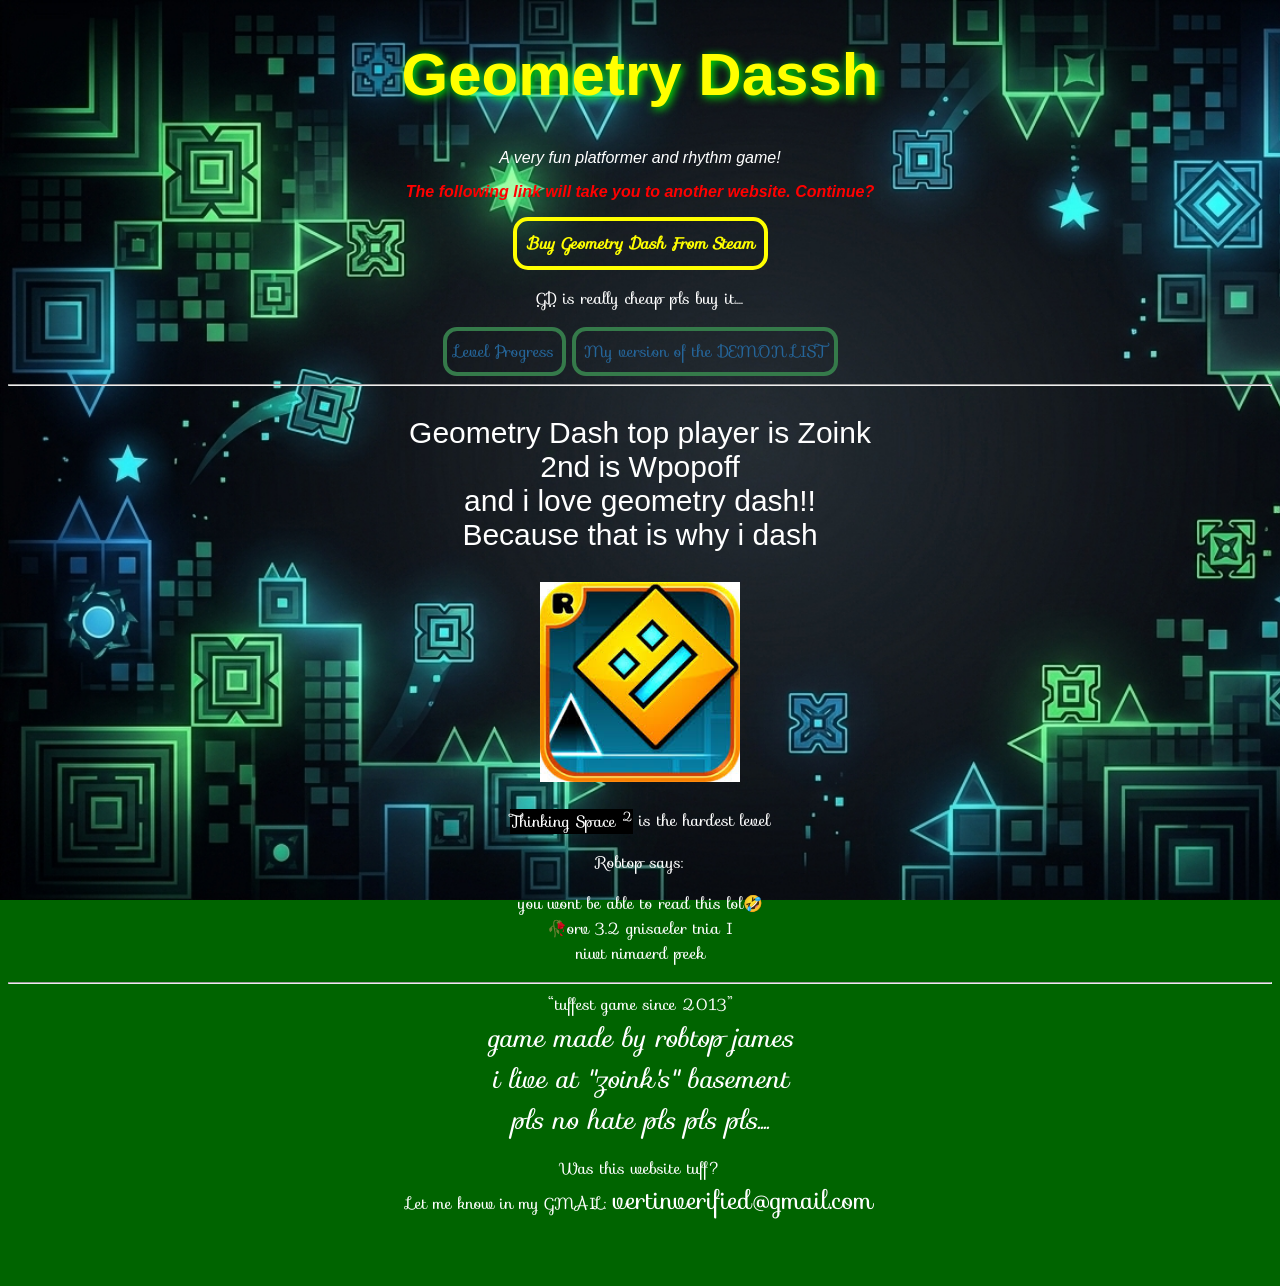
==== index.html @ 391514c5 "Add files via upload" ====
<!DOCTYPE HTML>
<html lang="en-US">
<head>
  <meta charset="UTF-8">
  <link rel="stylesheet" href="style.css">
<link href="https://fonts.googleapis.com/css2?family=Sofia&display=swap" rel="stylesheet">
</head>
<body class="body">
 
<h1 class="h1">Geometry Dassh</h1>



<p class="p1"><em>A very fun platformer and rhythm game!</em></p>
<p class="p2"><b><i>The following link will take you to another website. Continue?</i></b></p>
<a class="a1" href='https://store.steampowered.com/app/322170/Geometry_Dash/' target="_blank"><b><i>Buy Geometry Dash From Steam</i></b>
</a>
<p> <abbr title="Geometry Dash">GD</abbr> is really cheap pls buy it....</p>

<a class="a2" href="levels.html">Level Progress</a>

<a class="a2" href="demonlist.html">My version of the DEMON LIST</a>

<hr>

<pre class="pre1">
Geometry Dash top player is Zoink
2nd is Wpopoff
and i love geometry dash!!
Because that is why i dash
</pre>

<img src="download.jpg" alt="Geometry Dash Icon" height="200" width="200" title="Geometry Dash Icon">

<p><mark style="background-color:black; color: white;">Thinking Space <sup>2</sup></mark> is the hardest level</p>

<p>Robtop says:</p>
<blockquote>
you wont be able to read this lol🤣<br>
<bdo dir="rtl">I aint releasing 2.3 vro🥀<br>
keep dreamin twin</bdo>
</blockquote>

<hr>

<q>tuffest game since 2013</q>
<address class="adr1">
game made by robtop james<br>
i live at "zoink's" basement<br>
pls no hate pls pls pls....<br>
</address>
<p>Was this website tuff?<br>
Let me know in my GMAIL: <a class="tuffp" href="https://www.youtube.com/watch?v=dQw4w9WgXcQ" target="_blank">vertinverified@gmail.com</a>
<br>
<br>
<br>

</body>
</html>
---- style.css ----
body {
     color: white;
     background: DarkGreen url("backgr-img.jpg") fixed no-repeat;
     background-size: cover;
     text-align: center;
     font-family: Sofia, sans-serif;
     cursor: default;
}

.h1 {
   font-size: 60px;
   color: Yellow;
   font-family: Sans-Serif; 
   text-shadow: 2px 2px 10px #00ff00
}

.p1 {
    font-family: Sans-Serif;
    color: white;
}

.pre1 {
      font-size:30px;
      font-family:Sans-Serif; 
      color: white;
}

.p2 {
     color:red;
     font-family:Sans-Serif;
}

.a1:link, .a1:visited {
    color: yellow;
    border: 4px solid yellow;
    text-decoration: none;
    display: inline-block; 
    padding: 10px;
    border-radius: 15px;
}

.a1:hover {
    color: green;
    border: 4px solid green;
    background-color: rgba(255, 255, 0, 0.87);
    text-decoration: none;
    display: inline-block; 
    padding: 10px;
    border-radius: 15px;
}

.a2:link, .a2:visited {
    color: rgb(37, 101, 153);
    border: 4px solid rgb(53, 122, 74);
    text-decoration: none;
    display: inline-block; 
    padding: 8px;
    border-radius: 14px;
}

.a2:hover {
    color: rgb(53, 122, 74);
    border: 4px solid rgb(37, 101, 153);
    text-decoration: none;
    display: inline-block; 
    padding: 8px;
    border-radius: 14px;
}

.adr1 {font-size:26px;}

.tuffp {
    text-decoration: none;
    color: #ffffff;
    font-size: 24.6px;
    cursor: wait;
}

.tuffp:hover {
    color: rgb(255, 56, 20);
}
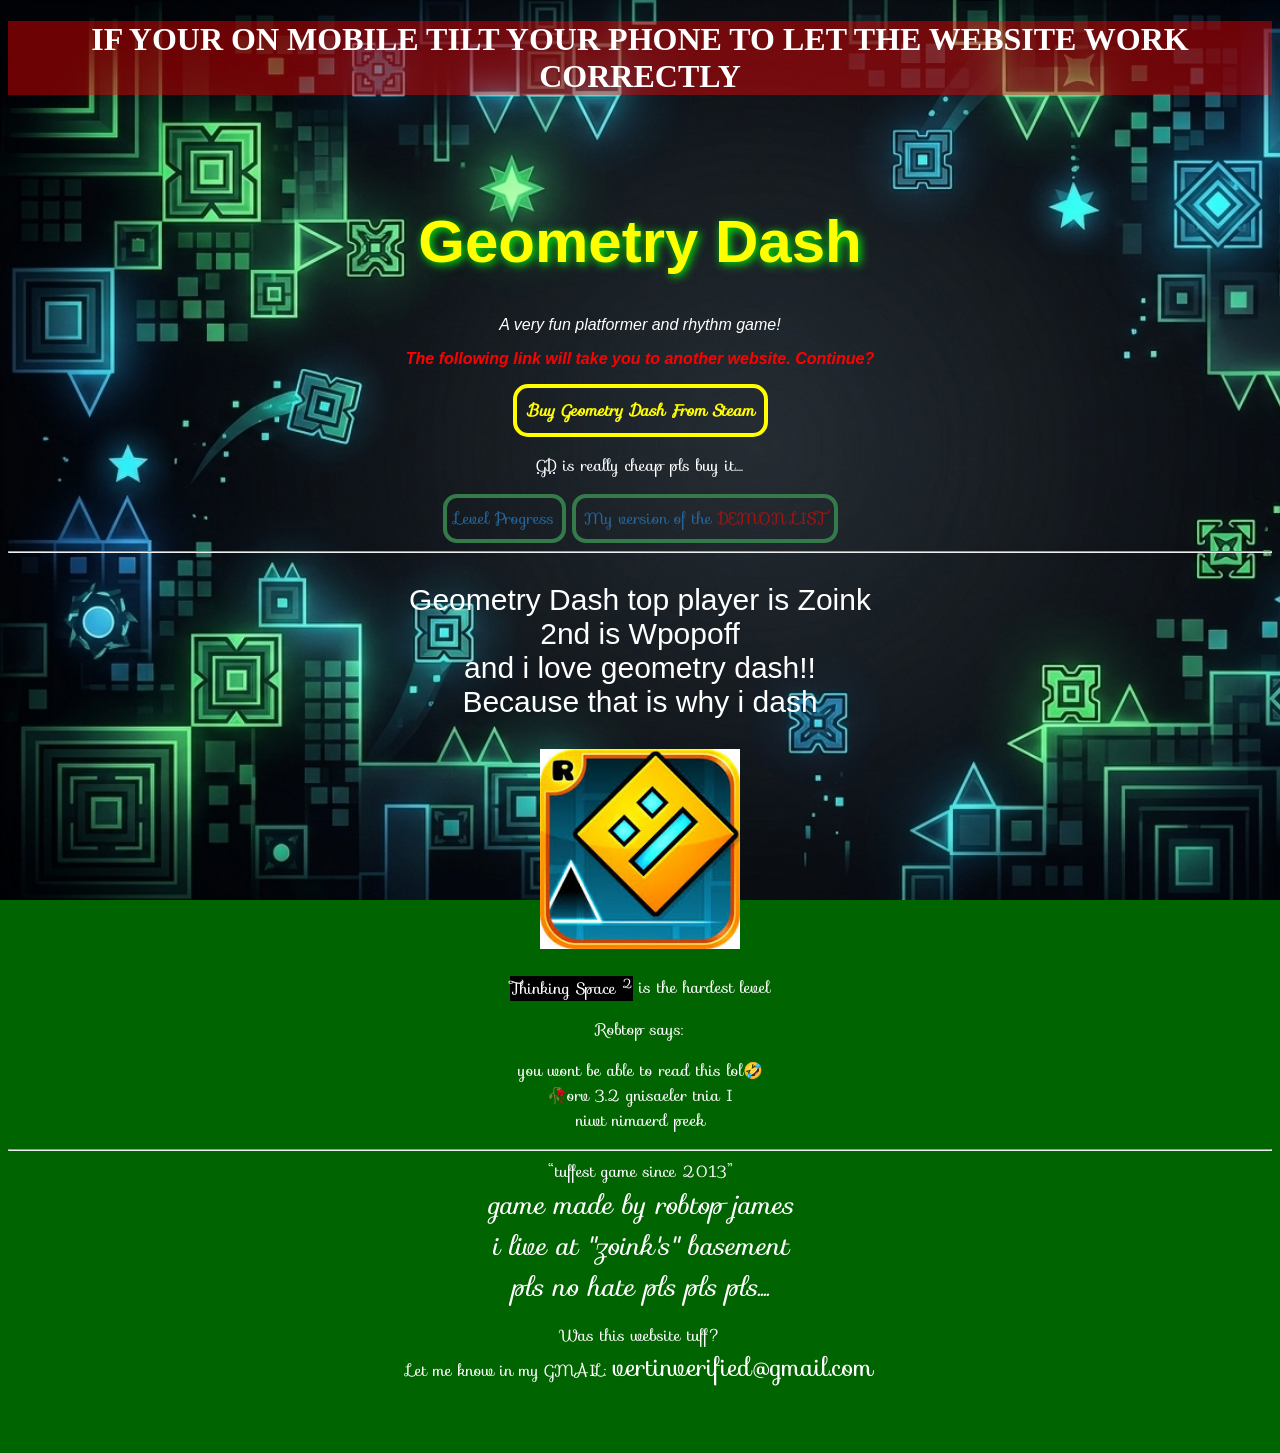
==== commit fd5a89a9: "Add files via upload" ====
--- a/index.html
+++ b/index.html
@@ -6,9 +6,14 @@
 <link href="https://fonts.googleapis.com/css2?family=Sofia&display=swap" rel="stylesheet">
 </head>
 <body class="body">
- 
-<h1 class="h1">Geometry Dassh</h1>
 
+
+  
+  <h1 class="reminder">IF YOUR ON MOBILE TILT YOUR PHONE TO LET THE WEBSITE WORK CORRECTLY</h1>
+<br>
+<br>
+
+<h1 class="h1">Geometry Dash</h1>
 
 
 <p class="p1"><em>A very fun platformer and rhythm game!</em></p>
@@ -19,7 +24,7 @@
 
 <a class="a2" href="levels.html">Level Progress</a>
 
-<a class="a2" href="demonlist.html">My version of the DEMON LIST</a>
+<a class="a2" href="demonlist.html">My version of the <span style="color: rgb(161, 21, 21);">DEMON LIST</span></a>
 
 <hr>
 
--- a/style.css
+++ b/style.css
@@ -5,6 +5,12 @@
      text-align: center;
      font-family: Sofia, sans-serif;
      cursor: default;
+}
+
+.reminder {
+    background-color: rgba(255, 0, 0, 0.425);
+    display: block;
+    font-family: cursive;
 }
 
 .h1 {
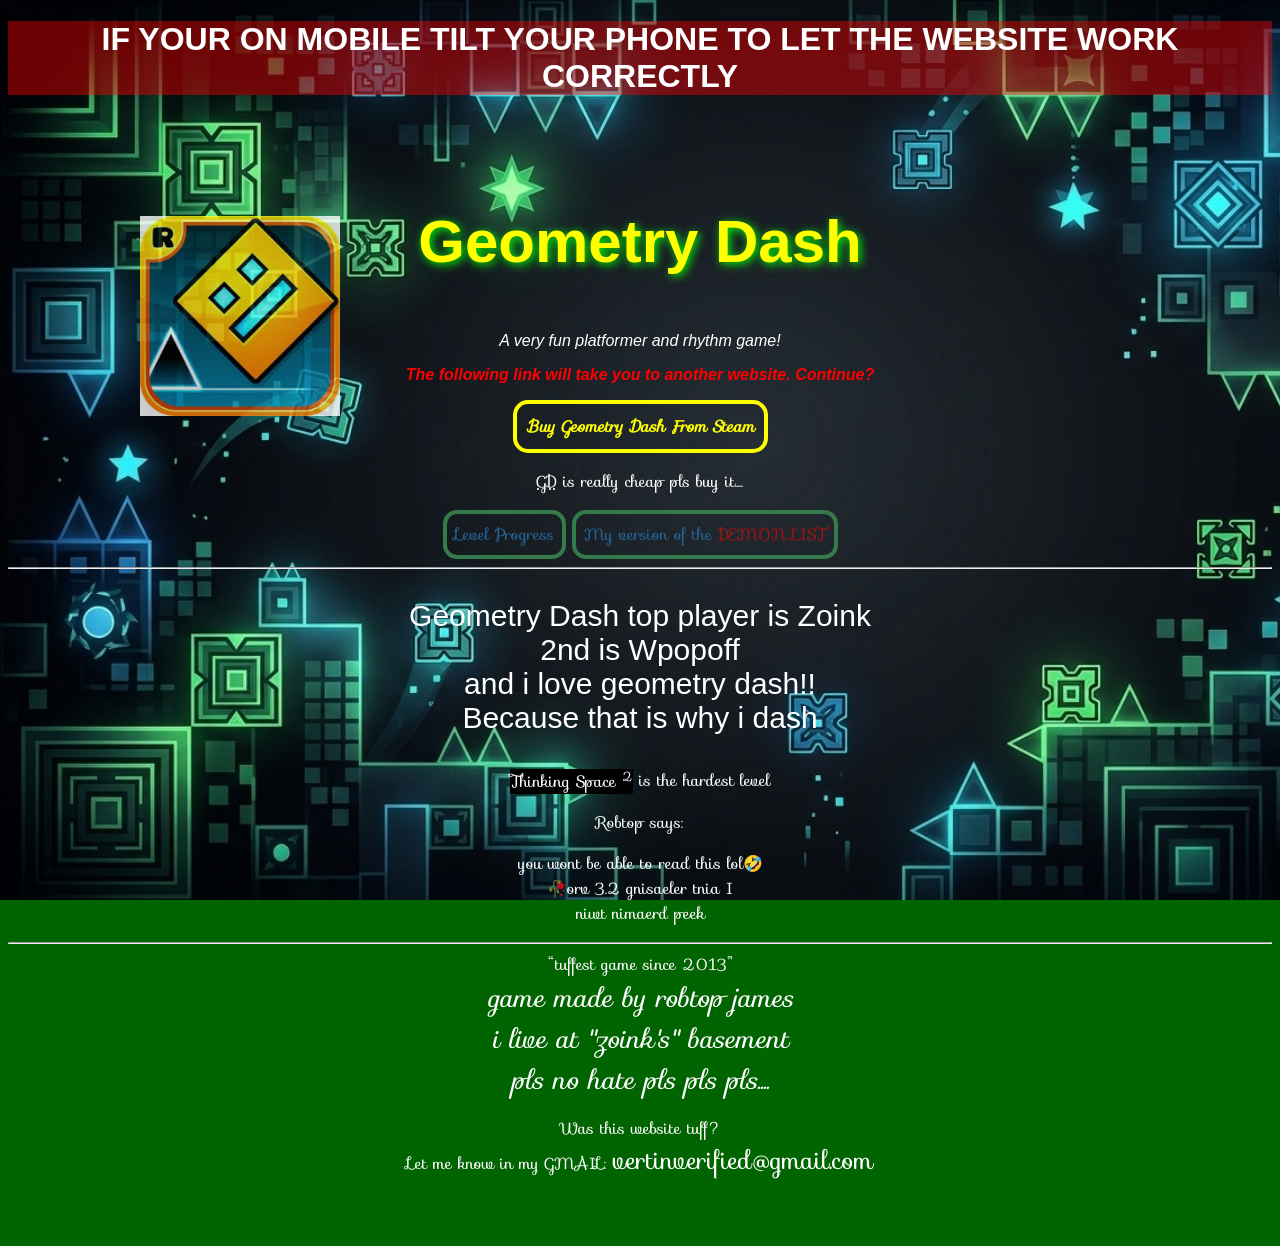
==== commit 6bc9897f: "Add files via upload" ====
--- a/index.html
+++ b/index.html
@@ -5,16 +5,19 @@
   <link rel="stylesheet" href="style.css">
 <link href="https://fonts.googleapis.com/css2?family=Sofia&display=swap" rel="stylesheet">
 </head>
-<body class="body">
 
+<body>
 
-  
-  <h1 class="reminder">IF YOUR ON MOBILE TILT YOUR PHONE TO LET THE WEBSITE WORK CORRECTLY</h1>
+<h1 class="reminder">IF YOUR ON MOBILE TILT YOUR PHONE TO LET THE WEBSITE WORK CORRECTLY</h1>
+
 <br>
 <br>
 
-<h1 class="h1">Geometry Dash</h1>
+<h1 class="h1">Geometry Dash</h1> 
 
+<div class="img-anchor">
+<img class="imgpos1" src="download.jpg" alt="Geometry Dash Icon" height="200" width="200" title="Geometry Dash Icon">
+</div>
 
 <p class="p1"><em>A very fun platformer and rhythm game!</em></p>
 <p class="p2"><b><i>The following link will take you to another website. Continue?</i></b></p>
@@ -35,7 +38,7 @@
 Because that is why i dash
 </pre>
 
-<img src="download.jpg" alt="Geometry Dash Icon" height="200" width="200" title="Geometry Dash Icon">
+
 
 <p><mark style="background-color:black; color: white;">Thinking Space <sup>2</sup></mark> is the hardest level</p>
 
--- a/style.css
+++ b/style.css
@@ -7,17 +7,36 @@
      cursor: default;
 }
 
+.img-anchor {
+    position: relative;
+    height: 0;
+}
+
+.imgpos1 {
+    position: relative;
+    top: -100px;
+    left: -400px;
+    opacity: 0.8;
+}
+
+.imgpos1:hover {
+    position: relative;
+    top: -100px;
+    left: -400px;
+    opacity: 1;
+}
+
 .reminder {
     background-color: rgba(255, 0, 0, 0.425);
     display: block;
-    font-family: cursive;
+    font-family: sans-serif;
 }
 
 .h1 {
    font-size: 60px;
    color: Yellow;
    font-family: Sans-Serif; 
-   text-shadow: 2px 2px 10px #00ff00
+   text-shadow: 2px 2px 10px #00ff00;
 }
 
 .p1 {
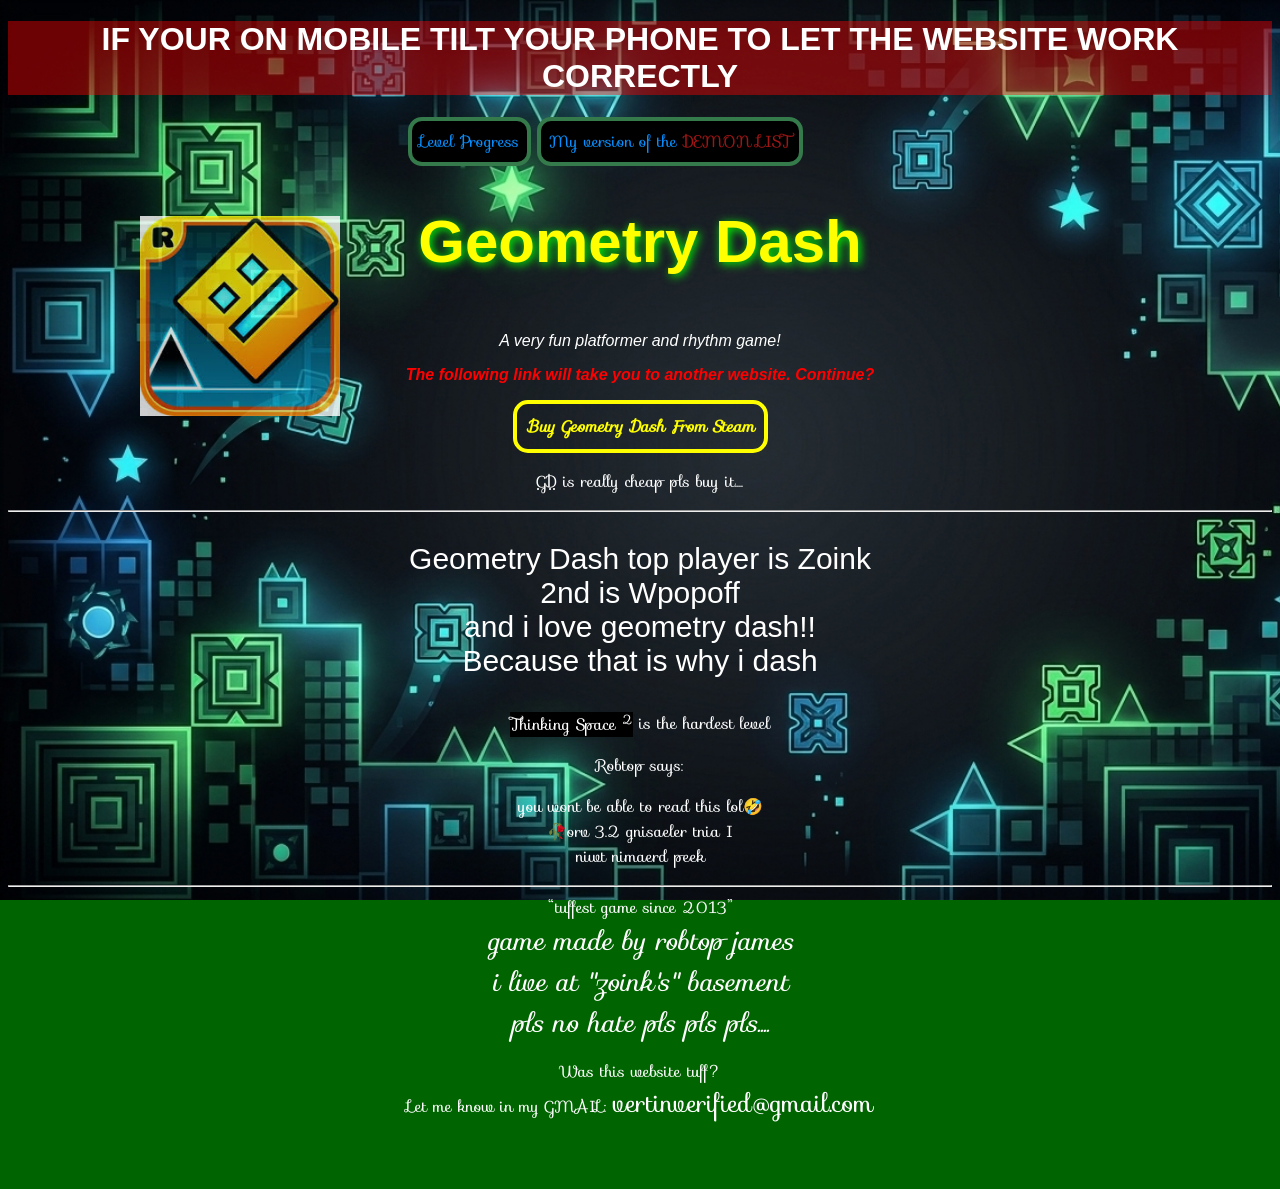
==== commit 7d069c0d: "Add files via upload" ====
--- a/index.html
+++ b/index.html
@@ -8,7 +8,13 @@
 
 <body>
 
+
 <h1 class="reminder">IF YOUR ON MOBILE TILT YOUR PHONE TO LET THE WEBSITE WORK CORRECTLY</h1>
+
+<div class="divmain"> 
+<a class="a2" href="levels.html">Level Progress</a>
+<a class="a2" href="demonlist.html">My version of the <span style="color: rgb(161, 21, 21);">DEMON LIST</span></a>
+</div>
 
 <br>
 <br>
@@ -24,10 +30,6 @@
 <a class="a1" href='https://store.steampowered.com/app/322170/Geometry_Dash/' target="_blank"><b><i>Buy Geometry Dash From Steam</i></b>
 </a>
 <p> <abbr title="Geometry Dash">GD</abbr> is really cheap pls buy it....</p>
-
-<a class="a2" href="levels.html">Level Progress</a>
-
-<a class="a2" href="demonlist.html">My version of the <span style="color: rgb(161, 21, 21);">DEMON LIST</span></a>
 
 <hr>
 
@@ -63,5 +65,6 @@
 <br>
 <br>
 
+
 </body>
 </html>
--- a/style.css
+++ b/style.css
@@ -5,6 +5,11 @@
      text-align: center;
      font-family: Sofia, sans-serif;
      cursor: default;
+}
+
+.divmain {
+    float: left;
+    margin-left: 400px
 }
 
 .img-anchor {
@@ -75,8 +80,9 @@
 }
 
 .a2:link, .a2:visited {
-    color: rgb(37, 101, 153);
+    color: rgb(6, 143, 255);
     border: 4px solid rgb(53, 122, 74);
+    background-color: rgb(0, 0, 0);
     text-decoration: none;
     display: inline-block; 
     padding: 8px;
@@ -86,6 +92,7 @@
 .a2:hover {
     color: rgb(53, 122, 74);
     border: 4px solid rgb(37, 101, 153);
+    background-color: rgb(172, 172, 172);
     text-decoration: none;
     display: inline-block; 
     padding: 8px;
@@ -106,5 +113,3 @@
 }
 
 
-
-
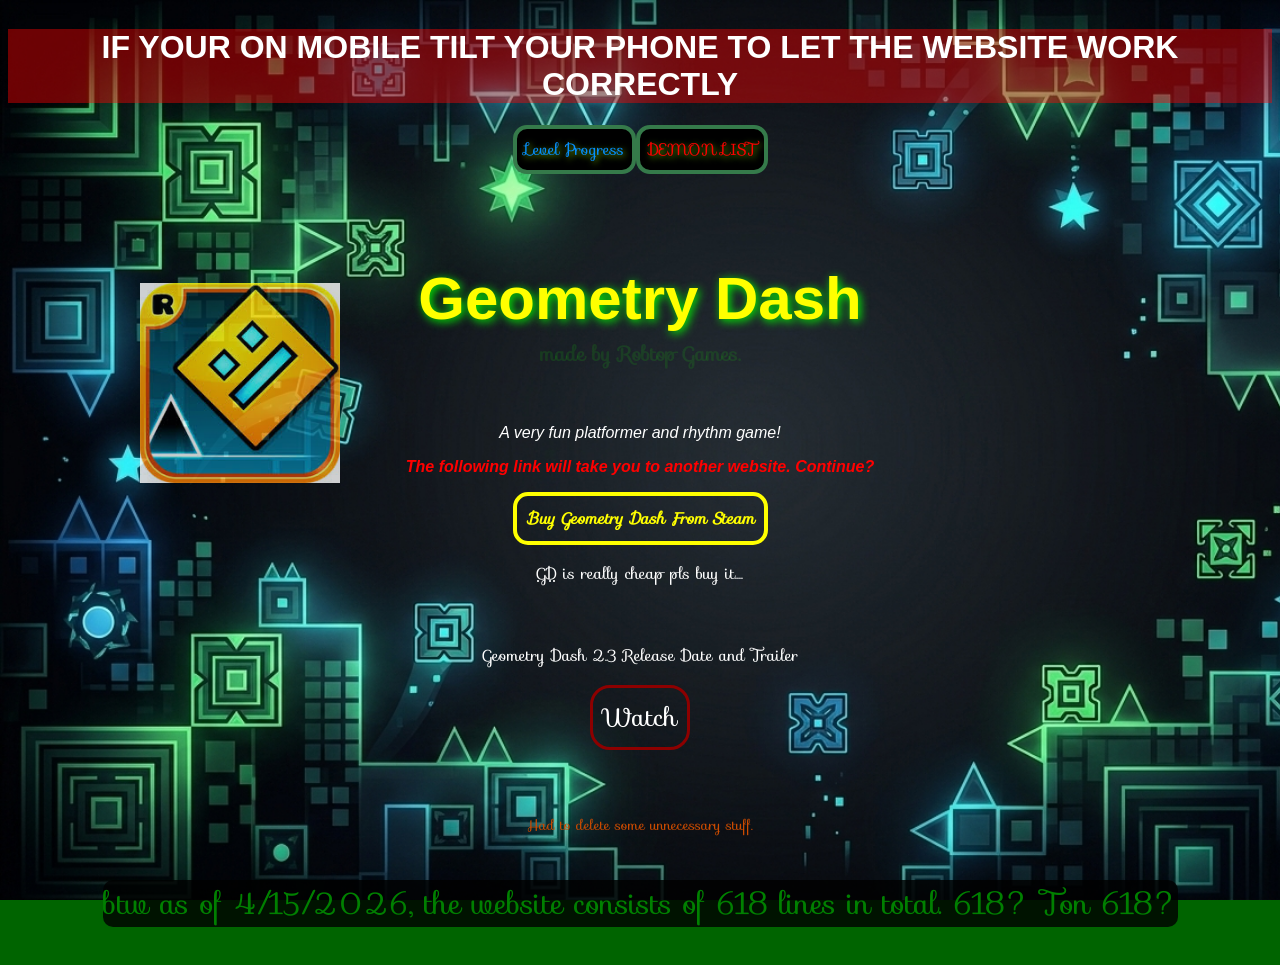
==== commit 18240b4f: "Add files via upload" ====
--- a/index.html
+++ b/index.html
@@ -11,15 +11,17 @@
 
 <h1 class="reminder">IF YOUR ON MOBILE TILT YOUR PHONE TO LET THE WEBSITE WORK CORRECTLY</h1>
 
-<div class="divmain"> 
-<a class="a2" href="levels.html">Level Progress</a>
-<a class="a2" href="demonlist.html">My version of the <span style="color: rgb(161, 21, 21);">DEMON LIST</span></a>
+
+<div class="divmain">   
+<a class="a2" href="levels.html" title="List of my progress on certain levels.">Level Progress</a>
+<a class="a2" href="demonlist.html" title="Top 10 Hardest levels." style="color: red" >DEMON LIST</a>
 </div>
 
 <br>
 <br>
 
 <h1 class="h1">Geometry Dash</h1> 
+<h2>made by Robtop Games.</h2>
 
 <div class="img-anchor">
 <img class="imgpos1" src="download.jpg" alt="Geometry Dash Icon" height="200" width="200" title="Geometry Dash Icon">
@@ -29,42 +31,17 @@
 <p class="p2"><b><i>The following link will take you to another website. Continue?</i></b></p>
 <a class="a1" href='https://store.steampowered.com/app/322170/Geometry_Dash/' target="_blank"><b><i>Buy Geometry Dash From Steam</i></b>
 </a>
-<p> <abbr title="Geometry Dash">GD</abbr> is really cheap pls buy it....</p>
+<p><abbr title="Geometry Dash">GD</abbr> is really cheap pls buy it....</p>
 
-<hr>
-
-<pre class="pre1">
-Geometry Dash top player is Zoink
-2nd is Wpopoff
-and i love geometry dash!!
-Because that is why i dash
-</pre>
-
-
-
-<p><mark style="background-color:black; color: white;">Thinking Space <sup>2</sup></mark> is the hardest level</p>
-
-<p>Robtop says:</p>
-<blockquote>
-you wont be able to read this lol🤣<br>
-<bdo dir="rtl">I aint releasing 2.3 vro🥀<br>
-keep dreamin twin</bdo>
-</blockquote>
-
-<hr>
-
-<q>tuffest game since 2013</q>
-<address class="adr1">
-game made by robtop james<br>
-i live at "zoink's" basement<br>
-pls no hate pls pls pls....<br>
-</address>
-<p>Was this website tuff?<br>
-Let me know in my GMAIL: <a class="tuffp" href="https://www.youtube.com/watch?v=dQw4w9WgXcQ" target="_blank">vertinverified@gmail.com</a>
+<br>
+<p>Geometry Dash 2.3 Release Date and Trailer</p><a class="tuffp" href="https://www.youtube.com/watch?v=dQw4w9WgXcQ" target="_blank">Watch</a>
 <br>
 <br>
 <br>
 
+<p id="p">Had to delete some unnecessary stuff.</p>
 
 </body>
-</html>+</html>
+
+<p style="color: green; font-size: 30px; background-color: rgba(0, 0, 0, 0.808); display: inline-block; border-radius: 10px;">btw as of 4/15/2026, the website consists of 618 lines in total. 618? Ton 618?</p>
--- a/style.css
+++ b/style.css
@@ -3,13 +3,13 @@
      background: DarkGreen url("backgr-img.jpg") fixed no-repeat;
      background-size: cover;
      text-align: center;
-     font-family: Sofia, sans-serif;
-     cursor: default;
+     font-family: sofia, sans-serif;
 }
 
 .divmain {
-    float: left;
-    margin-left: 400px
+    display: flex;
+    justify-content: center;
+    align-items: center;
 }
 
 .img-anchor {
@@ -19,22 +19,22 @@
 
 .imgpos1 {
     position: relative;
-    top: -100px;
+    top: -125px;
     left: -400px;
     opacity: 0.8;
+
 }
 
 .imgpos1:hover {
-    position: relative;
-    top: -100px;
-    left: -400px;
     opacity: 1;
 }
 
 .reminder {
-    background-color: rgba(255, 0, 0, 0.425);
-    display: block;
+    background-color: #ff00006c;
+    display: inline-block;
     font-family: sans-serif;
+    cursor: default;
+    text-wrap: wrap;
 }
 
 .h1 {
@@ -42,22 +42,41 @@
    color: Yellow;
    font-family: Sans-Serif; 
    text-shadow: 2px 2px 10px #00ff00;
+   cursor: default;
+   display: inline-block;
+}
+
+h2 {
+    color: rgba(27, 255, 6, 0.12);
+    position: relative;
+    margin-bottom: 70px;
+    margin-top: -35px;
+    height: 0;
+    justify-content: center;
+    font-size: 20px;
+    cursor: default;
+    display: flex;
+}
+
+h2:hover {
+    color: rgba(27, 255, 6, 0.5)
 }
 
 .p1 {
     font-family: Sans-Serif;
-    color: white;
+    color: rgb(255, 255, 255);
+    
 }
 
 .pre1 {
       font-size:30px;
-      font-family:Sans-Serif; 
+      font-family: Sans-Serif; 
       color: white;
 }
 
 .p2 {
-     color:red;
-     font-family:Sans-Serif;
+     color: red;
+     font-family: Sans-Serif;
 }
 
 .a1:link, .a1:visited {
@@ -73,10 +92,6 @@
     color: green;
     border: 4px solid green;
     background-color: rgba(255, 255, 0, 0.87);
-    text-decoration: none;
-    display: inline-block; 
-    padding: 10px;
-    border-radius: 15px;
 }
 
 .a2:link, .a2:visited {
@@ -87,13 +102,13 @@
     display: inline-block; 
     padding: 8px;
     border-radius: 14px;
+    text-shadow: 2px 2px 6px rgba(157, 255, 0, 0.685);
 }
 
 .a2:hover {
     color: rgb(53, 122, 74);
     border: 4px solid rgb(37, 101, 153);
     background-color: rgb(172, 172, 172);
-    text-decoration: none;
     display: inline-block; 
     padding: 8px;
     border-radius: 14px;
@@ -102,14 +117,26 @@
 .adr1 {font-size:26px;}
 
 .tuffp {
+    position: relative;
+    display: inline-block;
+    margin-top: 1px;
     text-decoration: none;
     color: #ffffff;
     font-size: 24.6px;
-    cursor: wait;
+    border: 3px rgb(141, 0, 0) solid;
+    padding: 10px;
+    border-radius: 20px;
 }
 
 .tuffp:hover {
     color: rgb(255, 56, 20);
+    font-size: 24.6px;
+    border: 3px #ffffff solid;
+    padding: 10px;
+    border-radius: 20px;
 }
 
-
+#p {
+    font-size: 14px;
+    color: hsl(22, 100%, 40%)
+}
